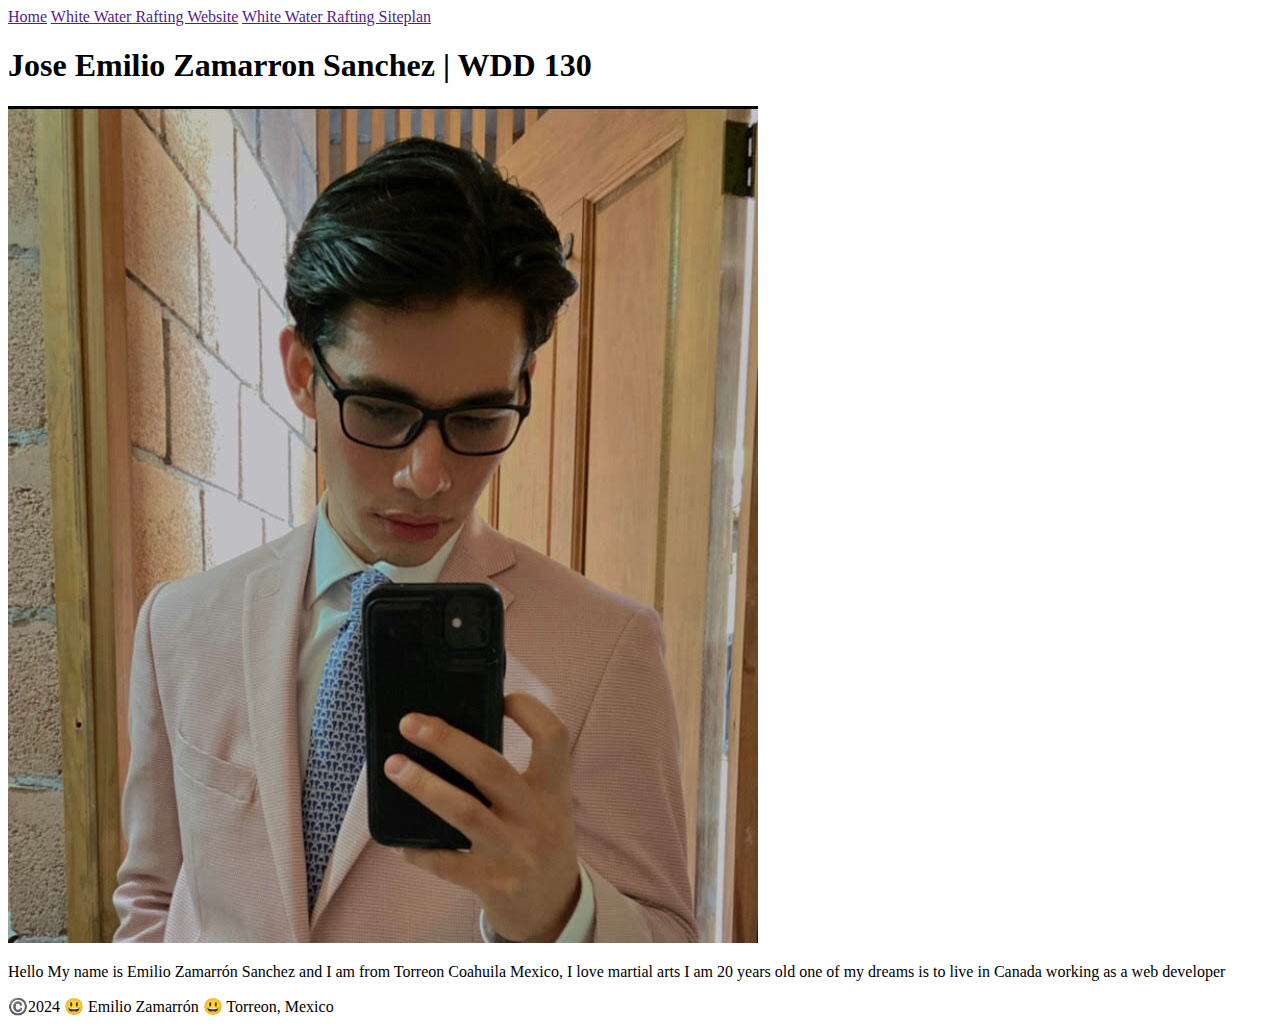
==== index.html @ 0d219c29 "first commit" ====
<!DOCTYPE html>
<html lang="en">
<head>
    <meta charset="UTF-8">
    <meta name="viewport" content="width=device-width, initial-scale=1.0">
    <title>Jose Emilio Zamarron Sanchez | WDD 130 </title>
</head>
<body>
    <header>
        <nav>
            <a href="">Home</a>
            <a href="">White Water Rafting Website</a>
            <a href="">White Water Rafting Siteplan</a>
        </nav>
    </header>
    <main>
        <h1>Jose Emilio Zamarron Sanchez | WDD 130 </h1>
        <img src="./images/profile.jpg" alt="Image of Emilio">
        <p> Hello My name is Emilio Zamarrón Sanchez and I am from Torreon Coahuila Mexico, I love martial arts I am 20 years old one of my dreams is to live in Canada working as a web developer</p>
    </main>
    <footer>
        <p>©️2024 😃 Emilio Zamarrón 😃 Torreon, Mexico </p>
    </footer>
</body>
</html>
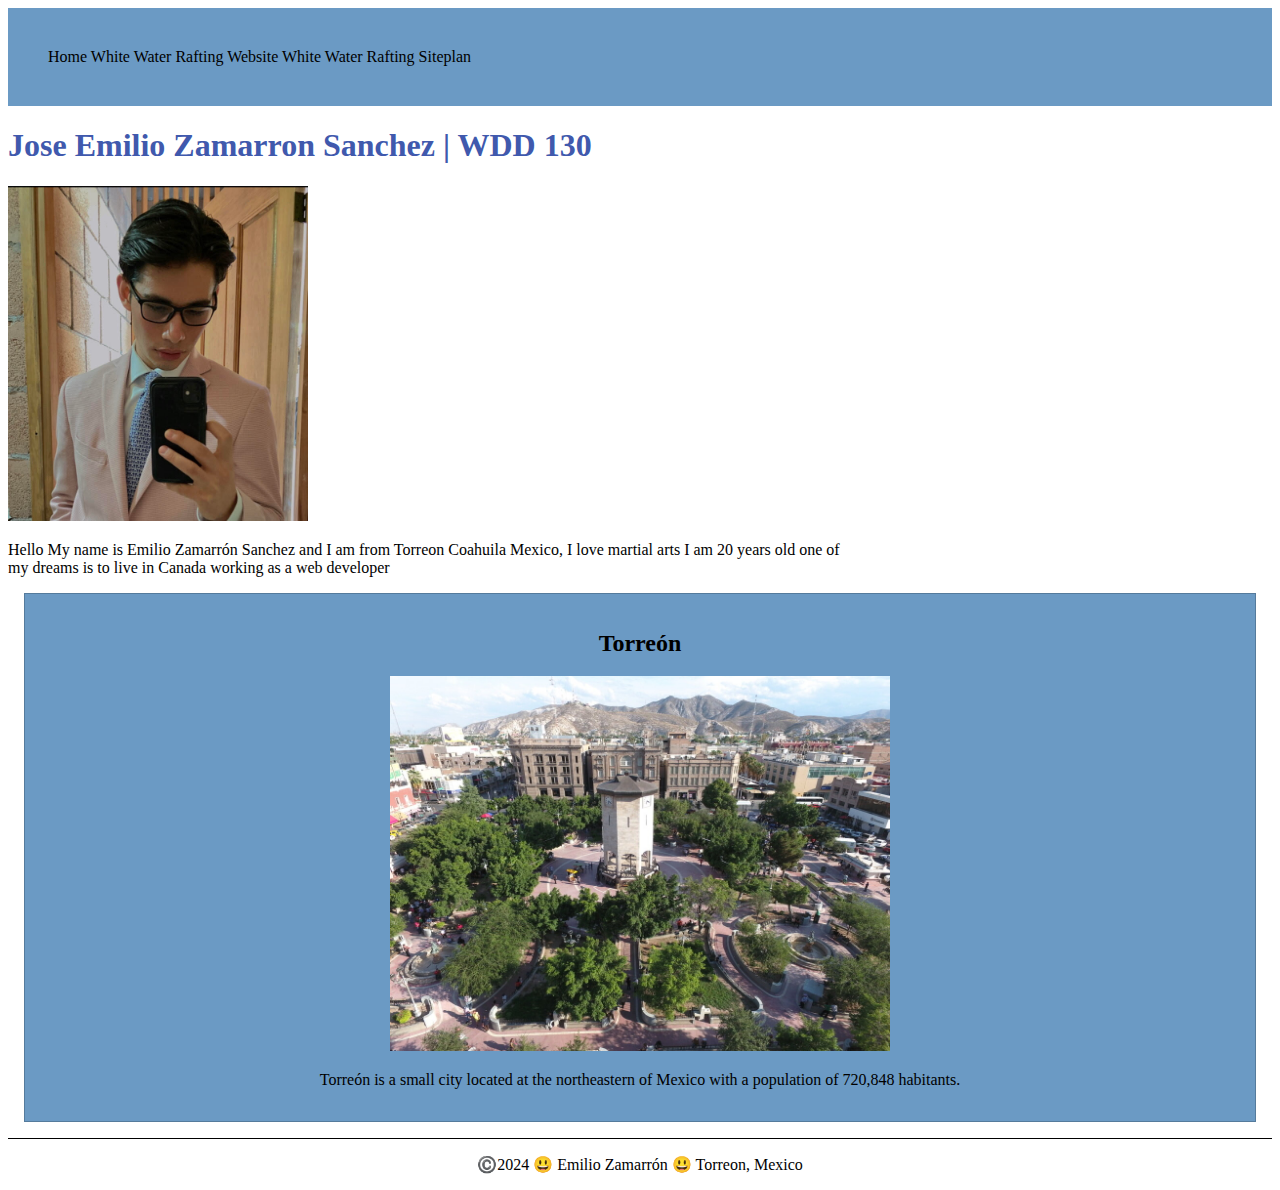
==== commit 12366526: "changes made for the week02 of BYU-Idaho" ====
--- a/index.html
+++ b/index.html
@@ -3,7 +3,12 @@
 <head>
     <meta charset="UTF-8">
     <meta name="viewport" content="width=device-width, initial-scale=1.0">
+    <!-- step 1  -->
+    <meta name="description" content="Emilio Zamarrón BYU-Idaho WDD 138 home page">
+    <meta name="author" content="Emilio Zamarrón">
     <title>Jose Emilio Zamarron Sanchez | WDD 130 </title>
+    <!-- link to css style sheet -->
+    <link rel="stylesheet" href="./styles/style.css">
 </head>
 <body>
     <header>
@@ -15,9 +20,15 @@
     </header>
     <main>
         <h1>Jose Emilio Zamarron Sanchez | WDD 130 </h1>
-        <img src="./images/profile.jpg" alt="Image of Emilio">
+        <img src="./images/profile.jpg" alt="Image of Emilio" width="300">
         <p> Hello My name is Emilio Zamarrón Sanchez and I am from Torreon Coahuila Mexico, I love martial arts I am 20 years old one of my dreams is to live in Canada working as a web developer</p>
     </main>
+    <!-- step 2 -->
+    <aside>
+        <h2>Torreón</h2>
+        <img src="./images/Torreón.jpg" alt="Photo of Torreon,Coahuila,Mexico">
+        <p>Torreón is a small city located at the northeastern of Mexico with a population of 720,848 habitants.</p>
+    </aside>
     <footer>
         <p>©️2024 😃 Emilio Zamarrón 😃 Torreon, Mexico </p>
     </footer>
--- a/styles/style.css
+++ b/styles/style.css
@@ -0,0 +1,35 @@
+
+a{
+    text-decoration: none;
+    color: black;
+}
+header{
+    background-color:#6B9AC4;
+    padding: 2.5rem;
+}
+main{
+    max-width: 840px;
+}
+main h1{
+    color: #4059AD;
+}
+aside{
+    margin: 1em;
+    border: 1px solid rgba(0, 0, 0, 0.2);
+    padding: 1em;
+    background-color: #6B9AC4;
+    color: black;
+    text-align: center;
+}
+aside img{
+    width: 500px;
+    height: auto;
+}
+p{
+    padding: 0;
+}
+footer{
+    margin-top: 1em;
+    border-top: 1px solid #000;
+    text-align: center;
+}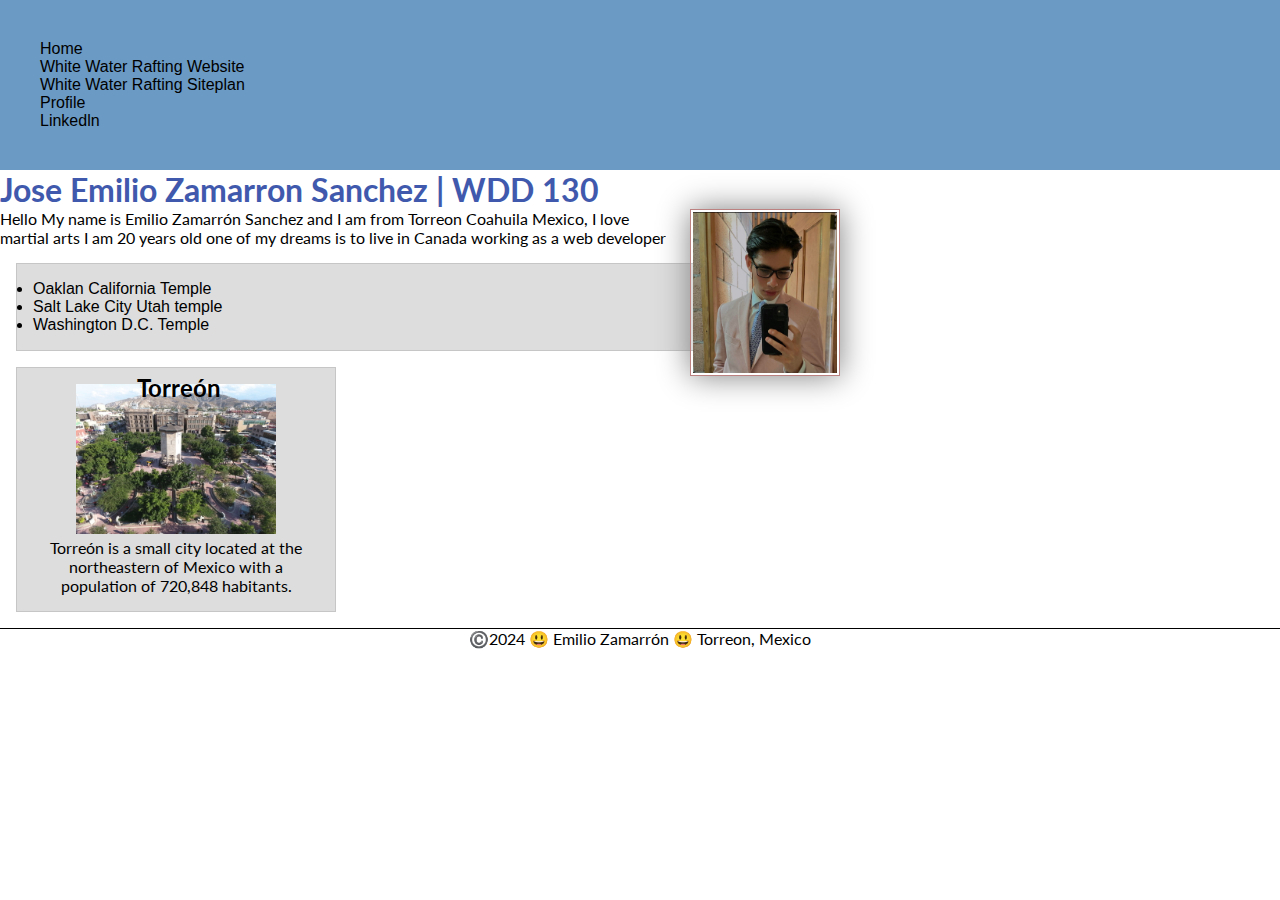
==== commit ececd99c: "Actualization for this week assignment" ====
--- a/index.html
+++ b/index.html
@@ -1,3 +1,4 @@
+<!-- comment -->
 <!DOCTYPE html>
 <html lang="en">
 <head>
@@ -9,6 +10,10 @@
     <title>Jose Emilio Zamarron Sanchez | WDD 130 </title>
     <!-- link to css style sheet -->
     <link rel="stylesheet" href="./styles/style.css">
+    <!-- Google fonts -->
+    <link rel="preconnect" href="https://fonts.googleapis.com">
+    <link rel="preconnect" href="https://fonts.gstatic.com" crossorigin>
+    <link href="https://fonts.googleapis.com/css2?family=Lato:ital,wght@1,300;1,900&display=swap" rel="stylesheet">
 </head>
 <body>
     <header>
@@ -16,15 +21,22 @@
             <a href="">Home</a>
             <a href="">White Water Rafting Website</a>
             <a href="">White Water Rafting Siteplan</a>
+            <a href="https://facebook.com ">Profile</a>
+            <a href="https://www.linkedin.com/in/emilio-zamarron-s%C3%A1nchez-699992203/">Linkedln</a>
         </nav>
     </header>
     <main>
         <h1>Jose Emilio Zamarron Sanchez | WDD 130 </h1>
         <img src="./images/profile.jpg" alt="Image of Emilio" width="300">
         <p> Hello My name is Emilio Zamarrón Sanchez and I am from Torreon Coahuila Mexico, I love martial arts I am 20 years old one of my dreams is to live in Canada working as a web developer</p>
+    <ul class="box">
+        <li><a href="https://newsroom.churchofjesuschrist.org/article/oakland-california-temple?adbid=534298689678749696&adbpl=tw&adbpr=17985520&cid=social_20141117_35651927" target="_blank">Oaklan California Temple</a></li>
+        <li><a href="https://www.churchofjesuschrist.org/feature/templesquare?lang=eng" target="_blank">Salt Lake City Utah temple</a></li>
+        <li><a href="https://www.churchofjesuschrist.org/locations/washington-dc-temple-visitors-center?lang=eng" target="_blank">Washington D.C. Temple</a></li>
+    </ul>
     </main>
     <!-- step 2 -->
-    <aside>
+    <aside class="box">
         <h2>Torreón</h2>
         <img src="./images/Torreón.jpg" alt="Photo of Torreon,Coahuila,Mexico">
         <p>Torreón is a small city located at the northeastern of Mexico with a population of 720,848 habitants.</p>
--- a/styles/style.css
+++ b/styles/style.css
@@ -1,7 +1,22 @@
 
+*{
+    margin: 0;
+    padding: 0;
+    box-sizing: border-box;
+}
+nav a{
+    display: block;
+}
+h1,h2,h3,h4,h5,h6{
+    font-family: 'Lato', sans-serif;
+}
+p{
+    font-family: 'Lato', sans-serif;
+}
 a{
     text-decoration: none;
     color: black;
+    font-family: 'Lato black 900 italic', sans-serif;
 }
 header{
     background-color:#6B9AC4;
@@ -13,17 +28,33 @@
 main h1{
     color: #4059AD;
 }
+main img{
+    width: 150px;
+    height: auto;
+    float: right;
+    border: 1px solid rgb(188, 130, 130);
+    padding: 2px;
+    box-shadow: 0 0 30px gray;
+    margin: 0 0 1rem 1rem;
+}
 aside{
+    width: 20rem;
     margin: 1em;
     border: 1px solid rgba(0, 0, 0, 0.2);
     padding: 1em;
     background-color: #6B9AC4;
     color: black;
     text-align: center;
+    position: relative;
 }
 aside img{
-    width: 500px;
+    width: 200px;
     height: auto;
+}
+aside h2{
+    position: absolute;
+    top: 5px;
+    left: 120px;
 }
 p{
     padding: 0;
@@ -32,4 +63,13 @@
     margin-top: 1em;
     border-top: 1px solid #000;
     text-align: center;
-}+}
+
+/* Class Selectors */
+.box{
+    margin: 1rem;
+    border: 1px solid rgba(0, 0, 0, .1);
+    padding: 1rem;
+    background-color: #ddd;
+    color: #000;
+}
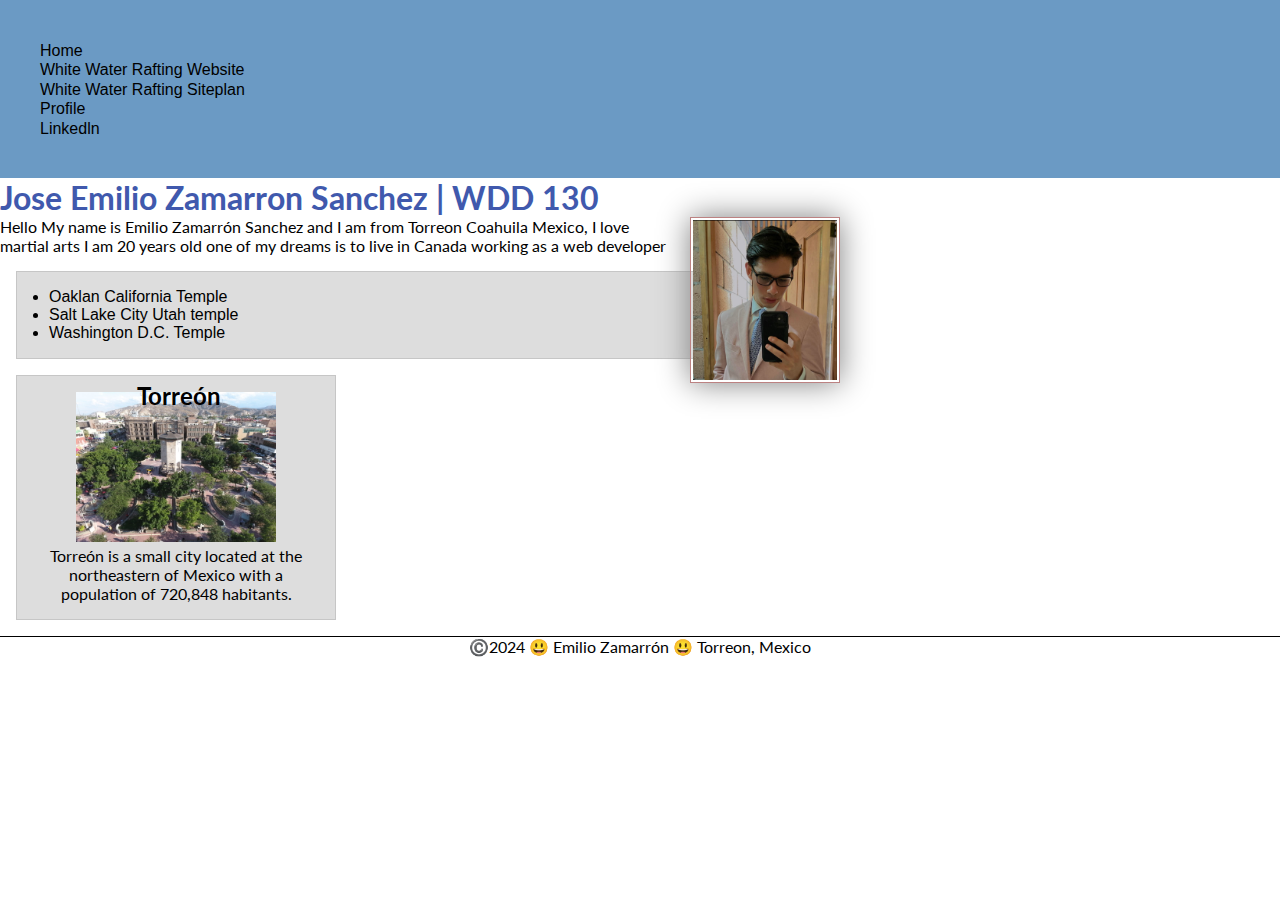
==== commit 0a4c6f7f: "submition for this week" ====
--- a/index.html
+++ b/index.html
@@ -29,7 +29,7 @@
         <h1>Jose Emilio Zamarron Sanchez | WDD 130 </h1>
         <img src="./images/profile.jpg" alt="Image of Emilio" width="300">
         <p> Hello My name is Emilio Zamarrón Sanchez and I am from Torreon Coahuila Mexico, I love martial arts I am 20 years old one of my dreams is to live in Canada working as a web developer</p>
-    <ul class="box">
+    <ul class="box indent">
         <li><a href="https://newsroom.churchofjesuschrist.org/article/oakland-california-temple?adbid=534298689678749696&adbpl=tw&adbpr=17985520&cid=social_20141117_35651927" target="_blank">Oaklan California Temple</a></li>
         <li><a href="https://www.churchofjesuschrist.org/feature/templesquare?lang=eng" target="_blank">Salt Lake City Utah temple</a></li>
         <li><a href="https://www.churchofjesuschrist.org/locations/washington-dc-temple-visitors-center?lang=eng" target="_blank">Washington D.C. Temple</a></li>
--- a/styles/style.css
+++ b/styles/style.css
@@ -6,6 +6,7 @@
 }
 nav a{
     display: block;
+    padding-top: 1.5px;
 }
 h1,h2,h3,h4,h5,h6{
     font-family: 'Lato', sans-serif;
@@ -73,3 +74,6 @@
     background-color: #ddd;
     color: #000;
 }
+.indent{
+    padding-left: 2rem;
+}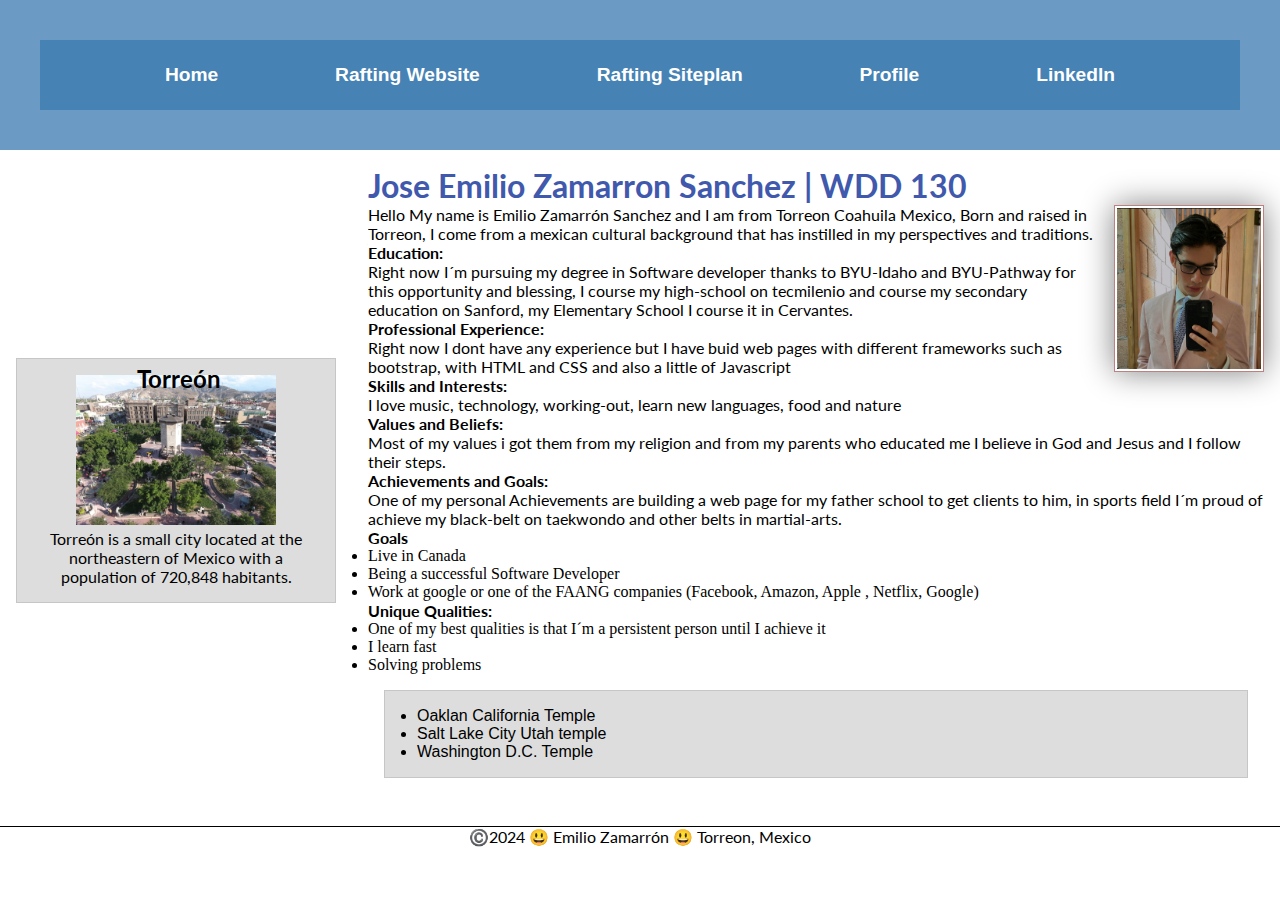
==== commit 04c7f79b: "changes made for this weeks assignment" ====
--- a/index.html
+++ b/index.html
@@ -19,16 +19,41 @@
     <header>
         <nav>
             <a href="">Home</a>
-            <a href="">White Water Rafting Website</a>
-            <a href="">White Water Rafting Siteplan</a>
+            <a href="">Rafting Website</a>
+            <a href="">Rafting Siteplan</a>
             <a href="https://facebook.com ">Profile</a>
             <a href="https://www.linkedin.com/in/emilio-zamarron-s%C3%A1nchez-699992203/">Linkedln</a>
         </nav>
     </header>
+    <div class="grid">
     <main>
         <h1>Jose Emilio Zamarron Sanchez | WDD 130 </h1>
         <img src="./images/profile.jpg" alt="Image of Emilio" width="300">
-        <p> Hello My name is Emilio Zamarrón Sanchez and I am from Torreon Coahuila Mexico, I love martial arts I am 20 years old one of my dreams is to live in Canada working as a web developer</p>
+        <p> Hello My name is Emilio Zamarrón Sanchez and I am from Torreon Coahuila Mexico, Born and raised in Torreon, I come from a mexican cultural background that has instilled in my perspectives and traditions.</p>
+        <p> <b>Education:</b></p>
+        <p> Right now I´m pursuing my degree in Software developer thanks to BYU-Idaho and BYU-Pathway for this opportunity and blessing, I course my high-school on tecmilenio and course my secondary education on Sanford, my Elementary School I course it in Cervantes.</p>
+        <p><b>Professional Experience:</b></p>
+        <p>Right now I dont have any experience but I have buid web pages with different frameworks such as bootstrap, with HTML and CSS and also a little of Javascript</p>
+        <p><b>Skills and Interests:</b></p>
+        <p>I love music, technology, working-out, learn new languages, food and nature </p>
+        <p><b>Values and Beliefs:</b></p>
+        <p>Most of my values i got them from my religion and from my parents who educated me I believe in God and Jesus and I follow their steps.</p>
+        <p><b>Achievements and Goals:</b></p>
+        <p>One of my personal Achievements are building a web page for my father school to get clients to him, in sports field I´m proud of achieve my black-belt on taekwondo and other belts in martial-arts. </p>
+        <p><b>Goals</b></p>
+        <ul>
+            <li>Live in Canada </li>
+            <li>Being a successful Software Developer</li>
+            <li>Work at google or one of the FAANG companies (Facebook, Amazon, Apple , Netflix, Google)</li>
+        </ul>
+        <p><b>Unique Qualities:</b></p>
+        <ul>
+            <li>One of my best qualities is that I´m a persistent person until I achieve it</li>
+            <li>I learn fast </li>
+            <li>Solving problems</li>
+        </ul>
+        <p></p>
+        <p></p>
     <ul class="box indent">
         <li><a href="https://newsroom.churchofjesuschrist.org/article/oakland-california-temple?adbid=534298689678749696&adbpl=tw&adbpr=17985520&cid=social_20141117_35651927" target="_blank">Oaklan California Temple</a></li>
         <li><a href="https://www.churchofjesuschrist.org/feature/templesquare?lang=eng" target="_blank">Salt Lake City Utah temple</a></li>
@@ -41,6 +66,7 @@
         <img src="./images/Torreón.jpg" alt="Photo of Torreon,Coahuila,Mexico">
         <p>Torreón is a small city located at the northeastern of Mexico with a population of 720,848 habitants.</p>
     </aside>
+    </div>
     <footer>
         <p>©️2024 😃 Emilio Zamarrón 😃 Torreon, Mexico </p>
     </footer>
--- a/styles/style.css
+++ b/styles/style.css
@@ -6,7 +6,11 @@
 }
 nav a{
     display: block;
-    padding-top: 1.5px;
+    padding: 0.5rem;
+    text-decoration: none;
+    font-size: 1.2rem;
+    font-weight: 700;
+    color: #fff;
 }
 h1,h2,h3,h4,h5,h6{
     font-family: 'Lato', sans-serif;
@@ -19,12 +23,20 @@
     color: black;
     font-family: 'Lato black 900 italic', sans-serif;
 }
+
+header footer .grid{
+    max-width: 840px;
+    margin: 0 auto;
+}
+
 header{
     background-color:#6B9AC4;
     padding: 2.5rem;
 }
 main{
-    max-width: 840px;
+    /* max-width: 840px; */
+    grid-column: 2/3;
+    margin: 1rem;
 }
 main h1{
     color: #4059AD;
@@ -47,6 +59,8 @@
     color: black;
     text-align: center;
     position: relative;
+    grid-column: 1/2;
+    grid-row: 1/2;
 }
 aside img{
     width: 200px;
@@ -65,6 +79,13 @@
     border-top: 1px solid #000;
     text-align: center;
 }
+nav{
+    background-color: steelblue;
+    padding: 1rem;
+    display: flex;
+    justify-content: space-evenly;
+    align-items: center;
+}
 
 /* Class Selectors */
 .box{
@@ -74,6 +95,10 @@
     background-color: #ddd;
     color: #000;
 }
+.grid{
+    display: grid;
+    align-items: center;
+}
 .indent{
     padding-left: 2rem;
 }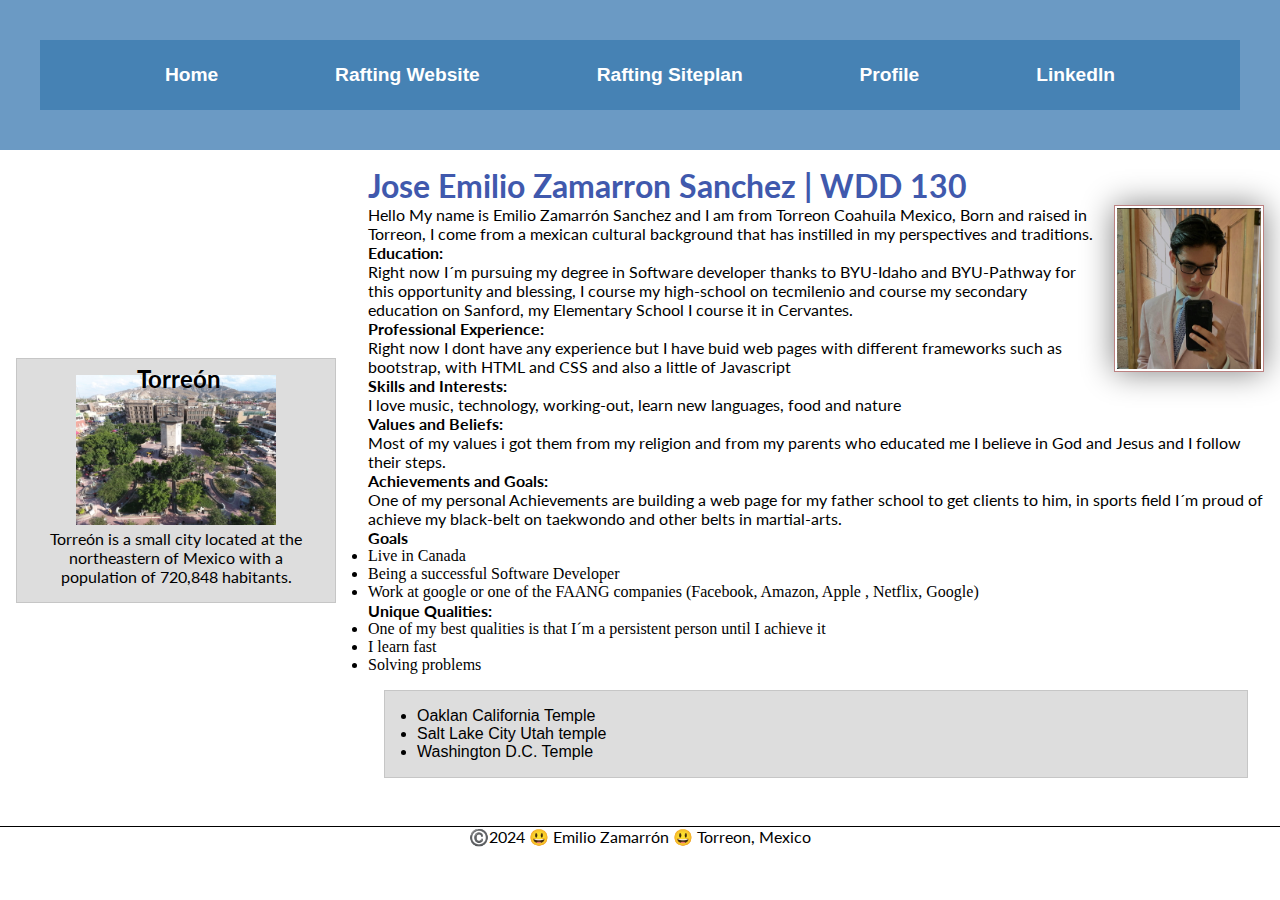
==== commit 0507b5f0: "." ====
--- a/index.html
+++ b/index.html
@@ -19,7 +19,7 @@
     <header>
         <nav>
             <a href="">Home</a>
-            <a href="">Rafting Website</a>
+            <a href="./wwr/about.html">Rafting Website</a>
             <a href="">Rafting Siteplan</a>
             <a href="https://facebook.com ">Profile</a>
             <a href="https://www.linkedin.com/in/emilio-zamarron-s%C3%A1nchez-699992203/">Linkedln</a>
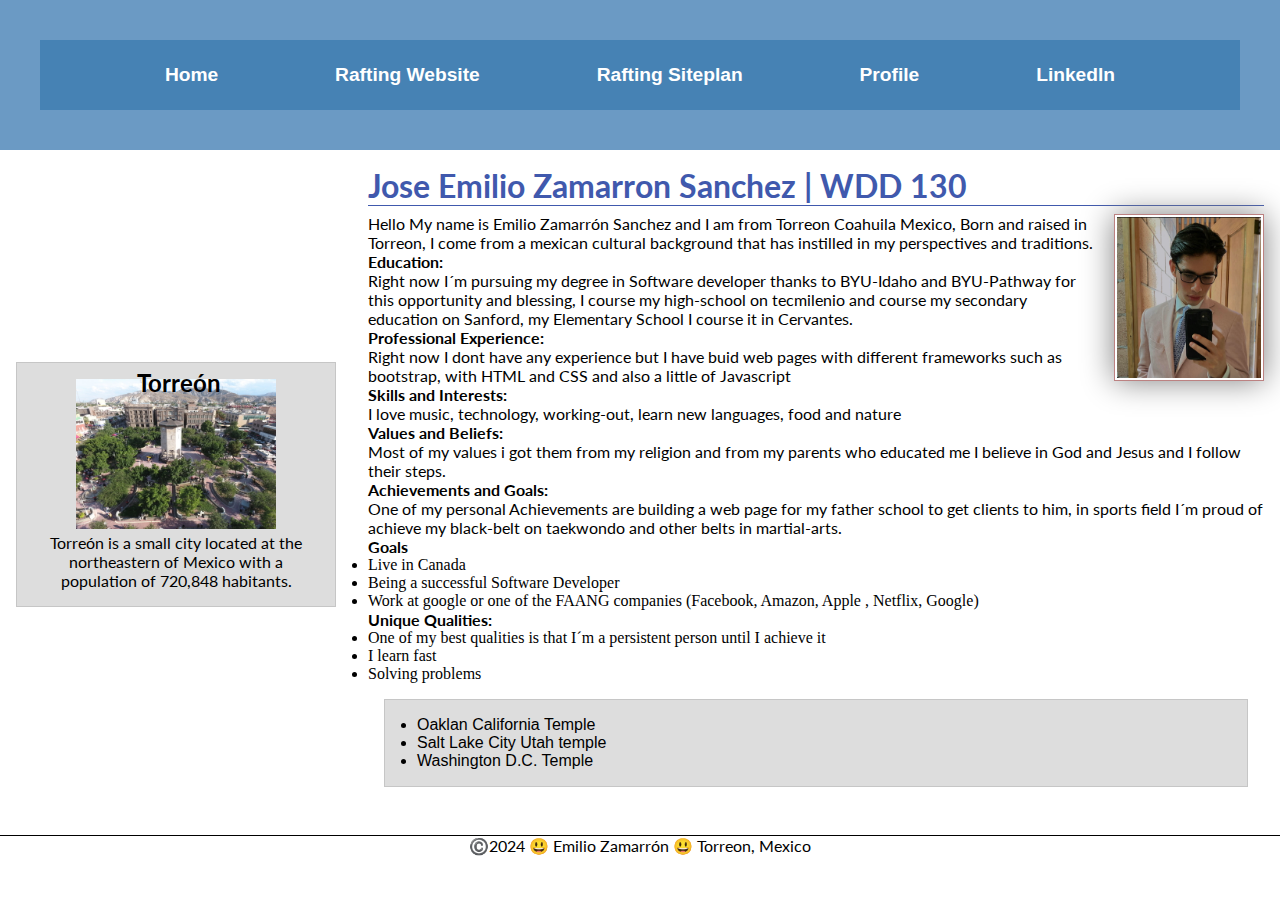
==== commit 505198b7: "changes made for this week and for better grading." ====
--- a/index.html
+++ b/index.html
@@ -27,7 +27,8 @@
     </header>
     <div class="grid">
     <main>
-        <h1>Jose Emilio Zamarron Sanchez | WDD 130 </h1>
+        <h1 class="tittle">Jose Emilio Zamarron Sanchez | WDD 130 </h1>
+        <div class="space-information">
         <img src="./images/profile.jpg" alt="Image of Emilio" width="300">
         <p> Hello My name is Emilio Zamarrón Sanchez and I am from Torreon Coahuila Mexico, Born and raised in Torreon, I come from a mexican cultural background that has instilled in my perspectives and traditions.</p>
         <p> <b>Education:</b></p>
@@ -59,6 +60,7 @@
         <li><a href="https://www.churchofjesuschrist.org/feature/templesquare?lang=eng" target="_blank">Salt Lake City Utah temple</a></li>
         <li><a href="https://www.churchofjesuschrist.org/locations/washington-dc-temple-visitors-center?lang=eng" target="_blank">Washington D.C. Temple</a></li>
     </ul>
+    </div>
     </main>
     <!-- step 2 -->
     <aside class="box">
--- a/styles/style.css
+++ b/styles/style.css
@@ -101,4 +101,10 @@
 }
 .indent{
     padding-left: 2rem;
+}
+.tittle{
+    border-bottom: 1.5px solid #4059AD;
+}
+.space-information{
+    padding-top: .5rem;
 }